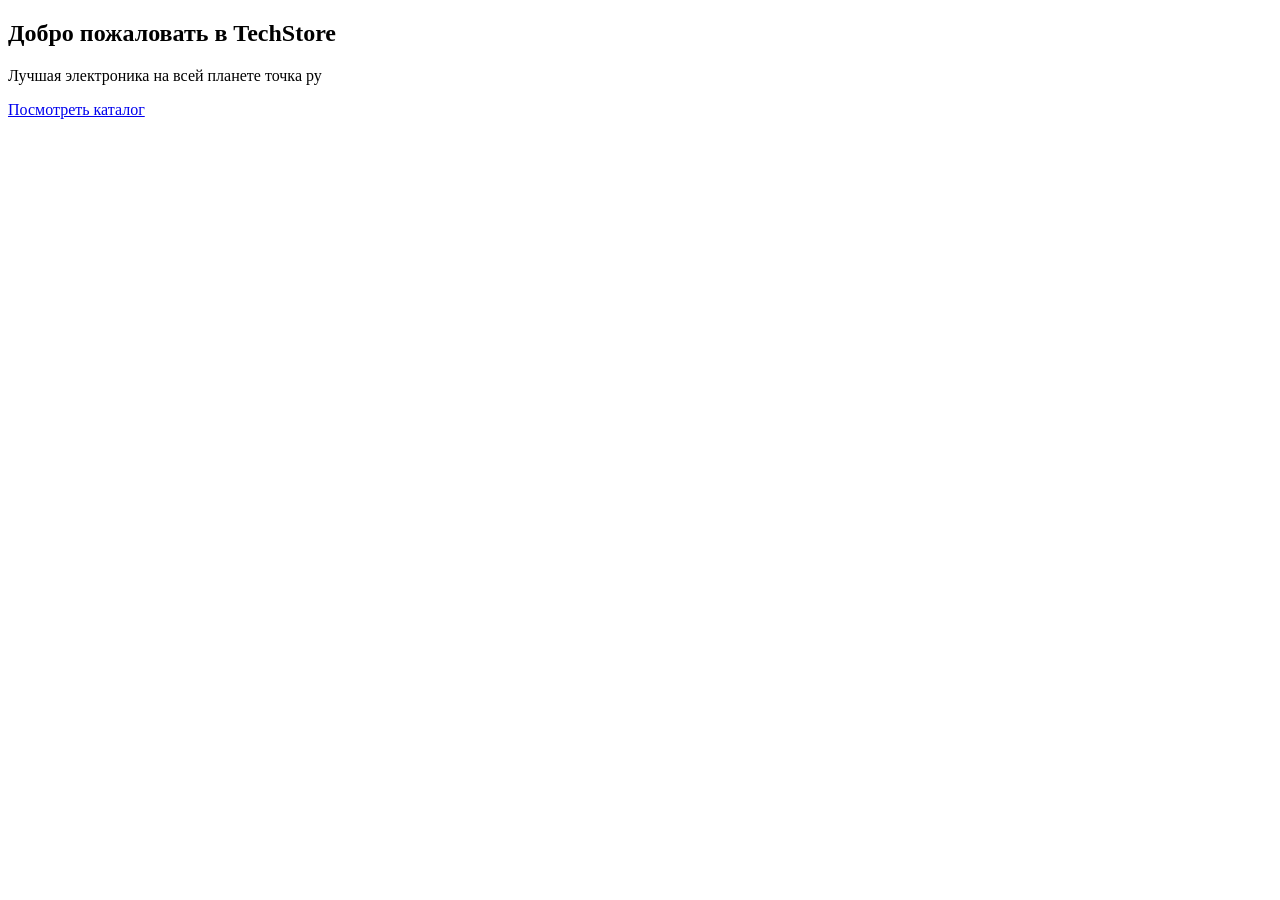
==== index.html @ 385e4086 "Creating a Basic HTML" ====
<!DOCTYPE html>
<html lang="ru">
  <head>
    <meta charset="UTF-8" />
    <meta name="viewport" content="width=device-width, initial-scale=1.0" />
    <title>TechStore - Главная</title>
    <link rel="stylesheet" href="css/style.css" />
  </head>
  <body>
    <header></header>

    <main>
      <section class="hero">
        <h1>Добро пожаловать в TechStore</h1>
        <p>Лучшая электроника на всей планете точка ру</p>
        <a href="catalog.html" class="btn">Посмотреть каталог</a>
      </section>
    </main>

    <footer></footer>
  </body>
</html>
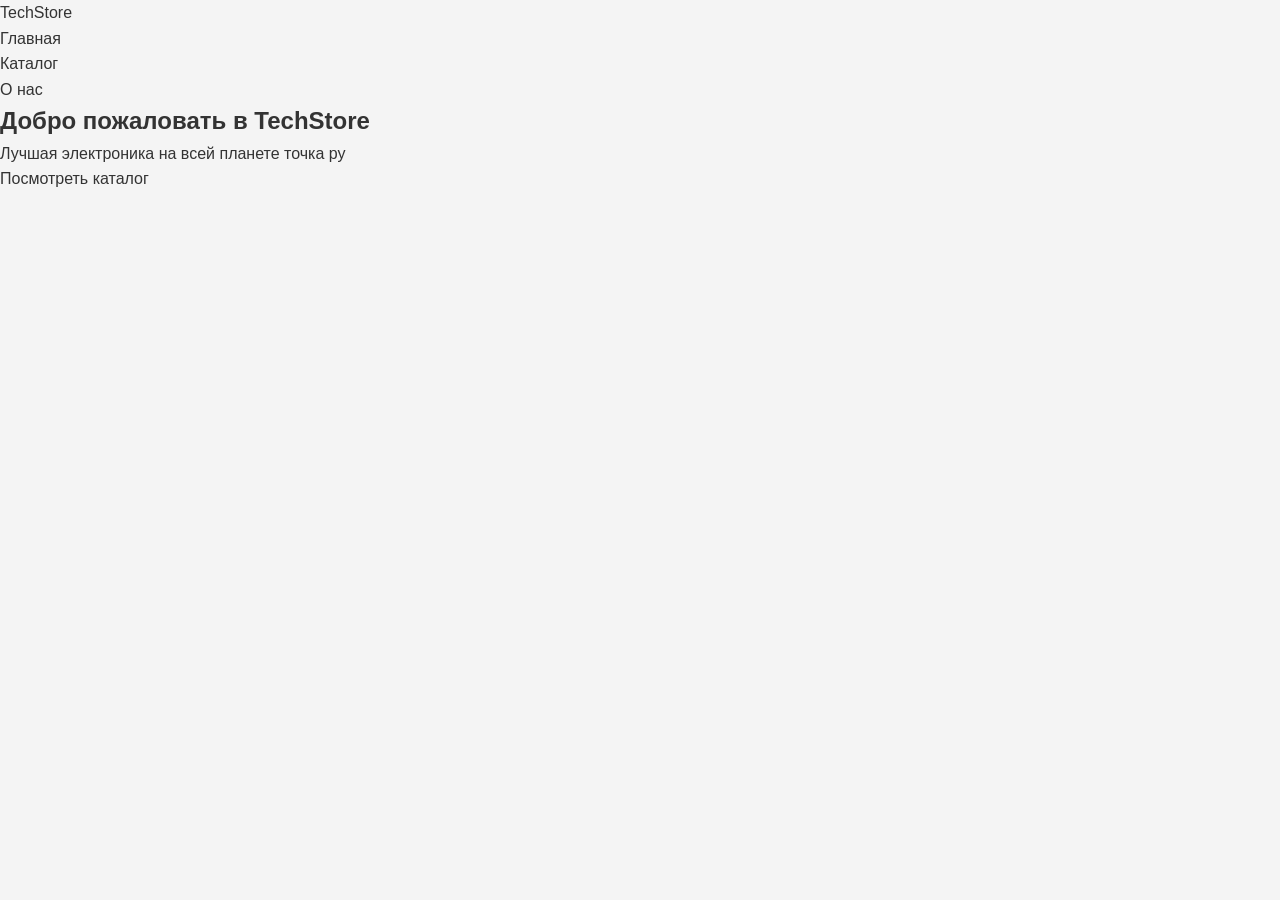
==== commit d0134b82: "Added navigation menu HTML for all pages" ====
--- a/index.html
+++ b/index.html
@@ -7,7 +7,18 @@
     <link rel="stylesheet" href="css/style.css" />
   </head>
   <body>
-    <header></header>
+    <header>
+      <div class="container">
+        <div class="logo">TechStore</div>
+        <nav>
+          <ul>
+            <li><a href="index.html">Главная</a></li>
+            <li><a href="catalog.html">Каталог</a></li>
+            <li><a href="about.html">О нас</a></li>
+          </ul>
+        </nav>
+      </div>
+    </header>
 
     <main>
       <section class="hero">
--- a/css/style.css
+++ b/css/style.css
@@ -0,0 +1,26 @@
+* {
+  margin: 0;
+  padding: 0;
+  box-sizing: border-box;
+}
+
+body {
+  font-family: "Arial", sans-serif;
+  line-height: 1.6;
+  color: #333;
+  background-color: #f4f4f4;
+}
+
+a {
+  text-decoration: none;
+  color: inherit;
+}
+
+ul {
+  list-style: none;
+}
+
+img {
+  max-width: 100%;
+  display: block;
+}
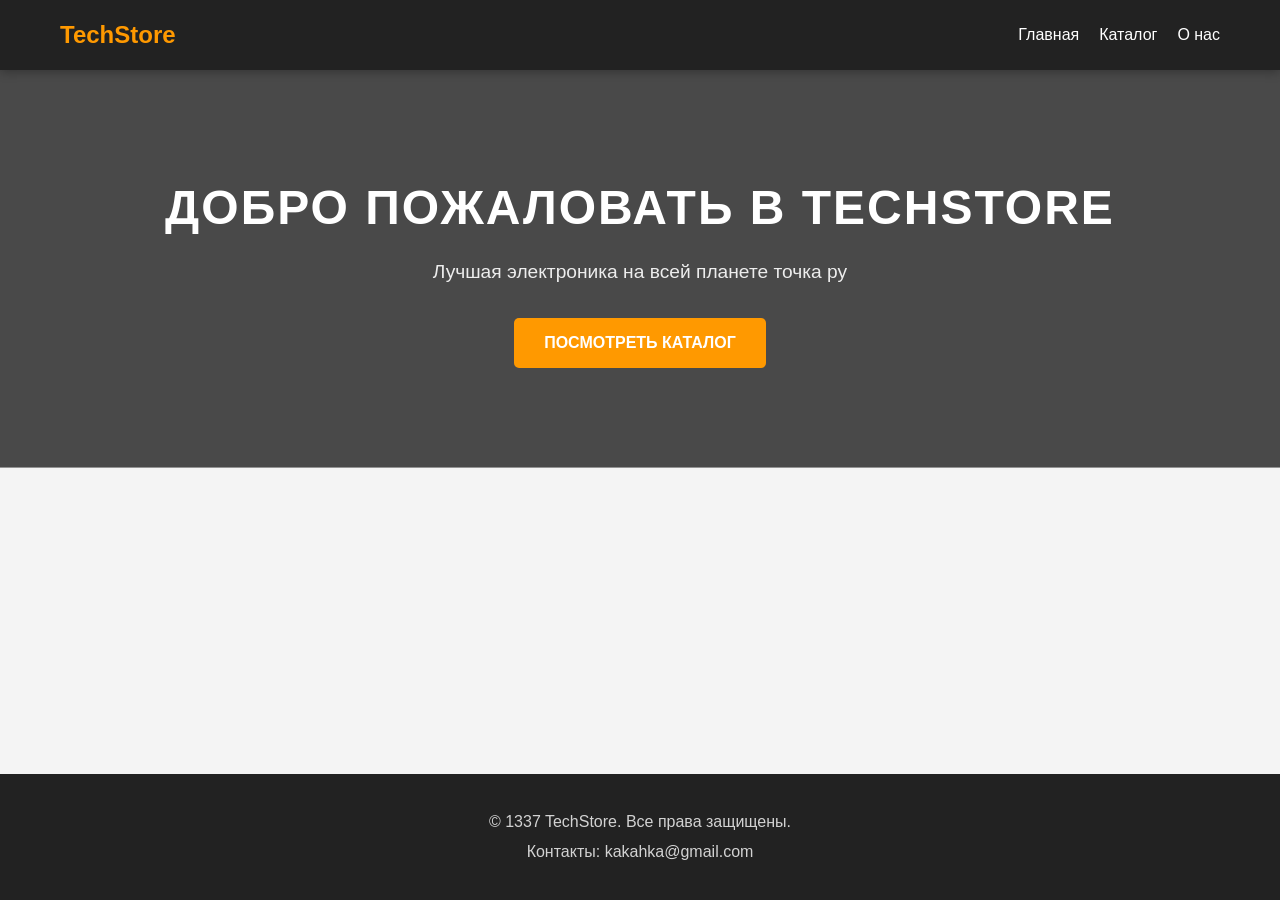
==== commit 593732e8: "Quit" ====
--- a/index.html
+++ b/index.html
@@ -22,12 +22,19 @@
 
     <main>
       <section class="hero">
-        <h1>Добро пожаловать в TechStore</h1>
-        <p>Лучшая электроника на всей планете точка ру</p>
-        <a href="catalog.html" class="btn">Посмотреть каталог</a>
+        <div class="container">
+          <h1>Добро пожаловать в TechStore</h1>
+          <p>Лучшая электроника на всей планете точка ру</p>
+          <a href="catalog.html" class="btn">Посмотреть каталог</a>
+        </div>
       </section>
     </main>
 
-    <footer></footer>
+    <footer>
+      <div class="container">
+        <p>© 1337 TechStore. Все права защищены.</p>
+        <p>Контакты: kakahka@gmail.com</p>
+      </div>
+    </footer>
   </body>
 </html>
--- a/css/style.css
+++ b/css/style.css
@@ -1,3 +1,13 @@
+:root {
+  --primary-color: #222;
+  --accent-color: #ff9900;
+  --accent-hover: #e68a00;
+  --bg-color: #f4f4f4;
+  --text-color: #333;
+  --white: #fff;
+  --shadow: 0 5px 15px rgba(0, 0, 0, 0.1);
+}
+
 * {
   margin: 0;
   padding: 0;
@@ -7,13 +17,17 @@
 body {
   font-family: "Arial", sans-serif;
   line-height: 1.6;
-  color: #333;
-  background-color: #f4f4f4;
+  color: var(--text-color);
+  background-color: var(--bg-color);
+  display: flex;
+  flex-direction: column;
+  min-height: 100vh;
 }
 
 a {
   text-decoration: none;
   color: inherit;
+  transition: 0.3s;
 }
 
 ul {
@@ -23,4 +37,419 @@
 img {
   max-width: 100%;
   display: block;
-}
+  border-radius: 8px;
+  object-fit: cover;
+}
+
+.container {
+  max-width: 1200px;
+  margin: 0 auto;
+  padding: 0 20px;
+  width: 100%;
+}
+
+header {
+  background: var(--primary-color);
+  color: var(--white);
+  padding: 1rem 0;
+  position: sticky;
+  top: 0;
+  z-index: 1000;
+  box-shadow: 0 2px 10px rgba(0, 0, 0, 0.3);
+}
+
+header .container {
+  display: flex;
+  justify-content: space-between;
+  align-items: center;
+  flex-wrap: wrap;
+}
+
+.logo {
+  font-size: 1.5rem;
+  font-weight: bold;
+  color: var(--accent-color);
+}
+
+nav ul {
+  display: flex;
+  gap: 20px;
+}
+
+nav a {
+  font-weight: 500;
+}
+
+nav a:hover {
+  color: var(--accent-color);
+}
+
+.hero {
+  background: linear-gradient(rgba(0, 0, 0, 0.7), rgba(0, 0, 0, 0.7)),
+    url("https://i.pinimg.com/736x/8a/72/42/8a72426d90aa6fb7799fef1bbf443ba6.jpg");
+  background-size: cover;
+  background-position: center;
+  color: var(--white);
+  text-align: center;
+  padding: 100px 20px;
+  margin-bottom: 40px;
+}
+
+.hero h1 {
+  font-size: 3rem;
+  margin-bottom: 10px;
+  text-transform: uppercase;
+  letter-spacing: 2px;
+}
+
+.hero p {
+  font-size: 1.2rem;
+  margin-bottom: 30px;
+  opacity: 0.9;
+}
+
+.btn {
+  display: inline-block;
+  background: var(--accent-color);
+  color: var(--white);
+  padding: 12px 30px;
+  border: none;
+  border-radius: 5px;
+  cursor: pointer;
+  font-weight: bold;
+  text-transform: uppercase;
+  transition: 0.3s;
+}
+
+.btn:hover {
+  background: var(--accent-hover);
+  transform: translateY(-2px);
+}
+
+.product-grid {
+  display: grid;
+  grid-template-columns: repeat(3, 1fr);
+  gap: 30px;
+  margin: 40px 0;
+}
+
+.product-card {
+  background: var(--white);
+  padding: 20px;
+  border-radius: 10px;
+  text-align: center;
+  box-shadow: var(--shadow);
+  transition: 0.3s;
+  display: flex;
+  flex-direction: column;
+  justify-content: space-between;
+}
+
+.product-card:hover {
+  transform: translateY(-10px);
+  box-shadow: 0 15px 30px rgba(0, 0, 0, 0.2);
+}
+
+.product-card img {
+  width: 100%;
+  height: 200px;
+  object-fit: contain;
+  margin-bottom: 15px;
+}
+
+.product-card h3 {
+  margin-bottom: 10px;
+  font-size: 1.2rem;
+}
+
+.price {
+  font-weight: bold;
+  color: var(--accent-color);
+  font-size: 1.4rem;
+  margin: 10px 0;
+  display: block;
+}
+
+.rating {
+  color: #ffc107;
+  margin-bottom: 15px;
+  font-size: 1.2rem;
+}
+
+.about-section {
+  background: var(--white);
+  padding: 40px;
+  border-radius: 10px;
+  box-shadow: var(--shadow);
+  margin-bottom: 40px;
+  text-align: center;
+}
+
+.about-section h2 {
+  margin-bottom: 20px;
+  color: var(--primary-color);
+}
+
+.team-grid {
+  display: grid;
+  grid-template-columns: repeat(2, 1fr);
+  gap: 30px;
+  margin-top: 30px;
+}
+
+.team-card {
+  background: var(--white);
+  padding: 20px;
+  border-radius: 10px;
+  text-align: center;
+  box-shadow: var(--shadow);
+}
+
+.team-card img {
+  width: 150px;
+  height: 150px;
+  border-radius: 50%;
+  margin: 0 auto 15px;
+  object-fit: cover;
+  border: 3px solid var(--accent-color);
+}
+
+.team-card h3 {
+  margin-bottom: 5px;
+}
+
+.team-card p {
+  color: #777;
+  font-weight: bold;
+}
+
+footer {
+  background: var(--primary-color);
+  color: var(--white);
+  text-align: center;
+  padding: 30px 0;
+  margin-top: auto;
+}
+
+footer p {
+  margin: 5px 0;
+  opacity: 0.8;
+}
+
+@media (max-width: 1199px) {
+  .product-grid {
+    grid-template-columns: repeat(2, 1fr);
+  }
+}
+
+@media (max-width: 768px) {
+  header .container {
+    flex-direction: column;
+    gap: 15px;
+  }
+
+  .hero h1 {
+    font-size: 2rem;
+  }
+
+  .team-grid {
+    grid-template-columns: 1fr;
+  }
+}
+
+@media (max-width: 575px) {
+  .product-grid {
+    grid-template-columns: 1fr;
+  }
+
+  .hero {
+    padding: 60px 20px;
+  }
+}
+
+.about-hero {
+  background: linear-gradient(135deg, #222 0%, #333 100%);
+  color: #fff;
+  text-align: center;
+  padding: 80px 20px;
+  margin-bottom: 50px;
+  border-radius: 0 0 20px 20px;
+}
+
+.about-hero h1 {
+  font-size: 3rem;
+  margin-bottom: 15px;
+  color: #ff9900;
+  text-transform: uppercase;
+  letter-spacing: 3px;
+}
+
+.about-hero p {
+  font-size: 1.3rem;
+  opacity: 0.9;
+  max-width: 600px;
+  margin: 0 auto;
+}
+
+.about-section {
+  background: #fff;
+  padding: 50px 40px;
+  border-radius: 15px;
+  box-shadow: 0 10px 30px rgba(0, 0, 0, 0.1);
+  margin-bottom: 40px;
+  text-align: center;
+  transition: transform 0.3s ease;
+}
+
+.about-section:hover {
+  transform: translateY(-5px);
+}
+
+.about-section h2 {
+  font-size: 2rem;
+  color: #222;
+  margin-bottom: 25px;
+  position: relative;
+  display: inline-block;
+}
+
+.about-section h2::after {
+  content: "";
+  display: block;
+  width: 60px;
+  height: 4px;
+  background: #ff9900;
+  margin: 10px auto 0;
+  border-radius: 2px;
+}
+
+.about-section p {
+  font-size: 1.1rem;
+  color: #555;
+  line-height: 1.8;
+  max-width: 700px;
+  margin: 0 auto;
+}
+
+.team-grid {
+  display: grid;
+  grid-template-columns: repeat(2, 1fr);
+  gap: 40px;
+  margin-top: 40px;
+}
+
+.team-card {
+  background: linear-gradient(145deg, #fff 0%, #f9f9f9 100%);
+  padding: 40px 30px;
+  border-radius: 20px;
+  text-align: center;
+  box-shadow: 0 10px 25px rgba(0, 0, 0, 0.1);
+  transition: all 0.4s ease;
+  border: 2px solid transparent;
+}
+
+.team-card:hover {
+  transform: translateY(-15px) scale(1.02);
+  box-shadow: 0 20px 40px rgba(0, 0, 0, 0.15);
+  border-color: #ff9900;
+}
+
+.team-card img {
+  width: 180px;
+  height: 180px;
+  border-radius: 50%;
+  margin: 0 auto 25px;
+  object-fit: cover;
+  border: 5px solid #ff9900;
+  box-shadow: 0 5px 15px rgba(0, 0, 0, 0.2);
+  transition: transform 0.3s ease;
+}
+
+.team-card:hover img {
+  transform: scale(1.1);
+}
+
+.team-card h3 {
+  font-size: 1.5rem;
+  color: #222;
+  margin-bottom: 10px;
+  font-weight: 700;
+}
+
+.team-card p {
+  color: #ff9900;
+  font-weight: 600;
+  font-size: 1.1rem;
+  text-transform: uppercase;
+  letter-spacing: 1px;
+}
+
+.team-card::before {
+  content: "👤";
+  font-size: 2rem;
+  display: block;
+  margin-bottom: 15px;
+}
+
+.stats-grid {
+  display: grid;
+  grid-template-columns: repeat(3, 1fr);
+  gap: 30px;
+  margin: 50px 0;
+}
+
+.stat-card {
+  background: #ff9900;
+  color: #fff;
+  padding: 30px;
+  border-radius: 15px;
+  text-align: center;
+}
+
+.stat-card h3 {
+  font-size: 2.5rem;
+  margin-bottom: 10px;
+}
+
+.stat-card p {
+  font-size: 1rem;
+  opacity: 0.9;
+}
+
+@media (max-width: 768px) {
+  .about-hero h1 {
+    font-size: 2rem;
+  }
+
+  .about-section {
+    padding: 30px 20px;
+  }
+
+  .team-grid {
+    grid-template-columns: 1fr;
+    gap: 30px;
+  }
+
+  .team-card img {
+    width: 150px;
+    height: 150px;
+  }
+
+  .stats-grid {
+    grid-template-columns: 1fr;
+  }
+}
+
+@media (max-width: 575px) {
+  .about-hero {
+    padding: 50px 20px;
+  }
+
+  .about-hero h1 {
+    font-size: 1.8rem;
+  }
+
+  .about-section h2 {
+    font-size: 1.5rem;
+  }
+}
